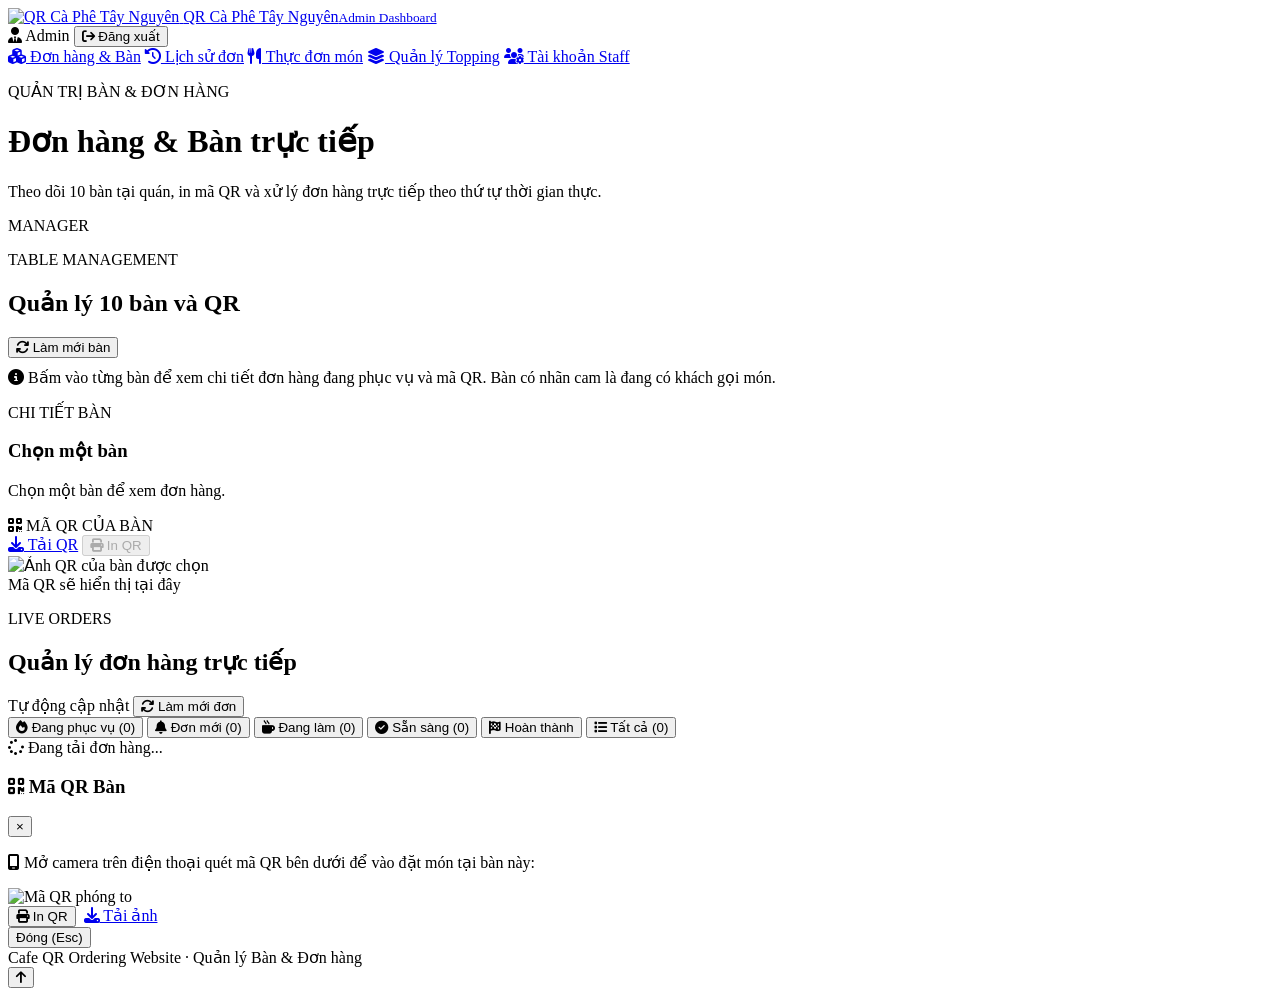
==== src/main/resources/static/admin.html @ e8efc304 "fix lần 4" ====
﻿<!DOCTYPE html>
<html lang="vi">
<head>
  <meta charset="UTF-8"><meta name="viewport" content="width=device-width, initial-scale=1">
  <title>Đơn hàng & Bàn · Admin Dashboard</title>
  <link rel="preconnect" href="https://fonts.googleapis.com">
  <link rel="preconnect" href="https://fonts.gstatic.com" crossorigin>
  <link href="https://fonts.googleapis.com/css2?family=Fraunces:ital,opsz,wght@0,9..144,500;0,9..144,600;0,9..144,700;1,9..144,500;1,9..144,600&family=Plus+Jakarta+Sans:wght@300;400;500;600;700&display=swap" rel="stylesheet">
  <link rel="stylesheet" href="https://cdnjs.cloudflare.com/ajax/libs/font-awesome/6.5.1/css/all.min.css">
  <link rel="stylesheet" href="/css/style.css?v=20261116_v9">
  <script src="/js/common.js?v=20261116_v9" defer></script>
  <script src="/js/admin.js?v=20261116_v9" defer></script>
  <!-- FAVICON & APP ICONS (HIỂN THỊ LOGO TRÊN ĐƯỜNG LINK & TAB TRÌNH DUYỆT) -->
  <link rel="shortcut icon" href="/favicon.ico?v=20261116_v9">
  <link rel="icon" type="image/x-icon" href="/favicon.ico?v=20261116_v9">
  <link rel="icon" type="image/png" sizes="32x32" href="/favicon-32x32.png?v=20261116_v9">
  <link rel="icon" type="image/png" sizes="16x16" href="/favicon-16x16.png?v=20261116_v9">
  <link rel="apple-touch-icon" sizes="180x180" href="/apple-touch-icon.png?v=20261116_v9">
  <meta property="og:image" content="/images/logo-banner.png?v=20261116_v9">
  <meta property="og:title" content="QR Cà Phê Tây Nguyên">
</head>
<body>
<header class="site-header">
  <a class="brand" href="/admin.html">
    <span class="brand-mark">
      <img src="/images/logo.png?v=20261116_v9" alt="QR Cà Phê Tây Nguyên" class="brand-logo-img">
    </span>
    <span>QR Cà Phê Tây Nguyên<small>Admin Dashboard</small></span>
  </a>
  <div class="header-actions">
    <span class="user-pill"><i class="fa-solid fa-user-tie"></i> <span id="adminName">Admin</span></span>
    <button class="btn btn-outline-light" id="logoutBtn"><i class="fa-solid fa-arrow-right-from-bracket"></i> Đăng xuất</button>
  </div>
</header>

<!-- THANH MENU ĐIỀU HƯỚNG CHÍNH -->
<nav class="admin-navbar">
  <div class="admin-nav-menu">
    <a href="/admin.html" class="nav-link active"><i class="fa-solid fa-cubes"></i> Đơn hàng & Bàn</a>
    <a href="/history.html" class="nav-link"><i class="fa-solid fa-clock-rotate-left"></i> Lịch sử đơn</a>
    <a href="/menu-manage.html" class="nav-link"><i class="fa-solid fa-utensils"></i> Thực đơn món</a>
    <a href="/toppings.html" class="nav-link"><i class="fa-solid fa-layer-group"></i> Quản lý Topping</a>
    <a href="/staff-manage.html" class="nav-link"><i class="fa-solid fa-users-gear"></i> Tài khoản Staff</a>
  </div>
</nav>

<main class="page-shell wide-shell">
  <div class="page-title">
    <div>
      <p class="eyebrow">QUẢN TRỊ BÀN & ĐƠN HÀNG</p>
      <h1>Đơn hàng & Bàn trực tiếp</h1>
      <p class="muted">Theo dõi 10 bàn tại quán, in mã QR và xử lý đơn hàng trực tiếp theo thứ tự thời gian thực.</p>
    </div>
    <span class="role-badge">MANAGER</span>
  </div>

  <!-- QUẢN LÝ 10 BÀN & QR -->
  <section class="admin-section">
    <div class="section-heading">
      <div><p class="eyebrow">TABLE MANAGEMENT</p><h2>Quản lý 10 bàn và QR</h2></div>
      <button id="refreshTables" class="btn btn-secondary"><i class="fa-solid fa-arrows-rotate"></i> Làm mới bàn</button>
    </div>
    <div class="qr-layout">
      <div>
        <div id="tableGrid" class="table-grid"></div>
        <p class="small-note" style="margin-top: 10px;">
          <i class="fa-solid fa-circle-info"></i> Bấm vào từng bàn để xem chi tiết đơn hàng đang phục vụ và mã QR. Bàn có nhãn cam là đang có khách gọi món.
        </p>
      </div>
      <div class="table-detail-card" id="tableDetailCard">
        <div class="table-detail-head">
          <div>
            <span class="eyebrow" style="margin:0;">CHI TIẾT BÀN</span>
            <h3 id="qrTableTitle">Chọn một bàn</h3>
          </div>
          <span id="tableOrderBadge" class="status-badge hidden"></span>
        </div>

        <!-- Khung hiển thị món khách đặt tại bàn -->
        <div id="tableOrderContent" class="table-order-box">
          <p class="muted">Chọn một bàn để xem đơn hàng.</p>
        </div>

        <!-- Khung QR Code thu gọn gàng bên dưới -->
        <div class="table-qr-subpanel">
          <div class="qr-subpanel-toggle">
            <span class="eyebrow" style="margin: 0;"><i class="fa-solid fa-qrcode"></i> MÃ QR CỦA BÀN</span>
            <div class="button-row-compact">
              <a id="downloadQr" class="btn btn-small btn-primary disabled-link" href="#"><i class="fa-solid fa-download"></i> Tải QR</a>
              <button id="printQr" class="btn btn-small btn-secondary" disabled><i class="fa-solid fa-print"></i> In QR</button>
            </div>
          </div>
          <div class="qr-image-wrap-compact clickable-qr" id="qrPreviewWrap" title="Bấm vào để xem mã QR phóng to">
            <img id="qrPreview" alt="Ảnh QR của bàn được chọn" class="qr-image hidden">
            <div id="qrPlaceholder" class="qr-placeholder">Mã QR sẽ hiển thị tại đây</div>
          </div>
        </div>
      </div>
    </div>
  </section>

  <!-- QUẢN LÝ TẤT CẢ ĐƠN HÀNG (LIVE ORDERS) VỚI THỨ TỰ #1, #2 -->
  <section class="admin-section" id="adminOrdersSection">
    <div class="section-heading">
      <div><p class="eyebrow">LIVE ORDERS</p><h2>Quản lý đơn hàng trực tiếp</h2></div>
      <div class="orders-head-actions">
        <span class="live-indicator"><span class="live-dot"></span> Tự động cập nhật</span>
        <button id="refreshOrdersAdmin" class="btn btn-primary btn-small"><i class="fa-solid fa-arrows-rotate"></i> Làm mới đơn</button>
      </div>
    </div>

    <!-- Bộ lọc trạng thái đơn -->
    <div class="orders-filter-bar">
      <button class="filter-pill active" data-filter="ACTIVE"><i class="fa-solid fa-fire"></i> Đang phục vụ (<span id="countActive">0</span>)</button>
      <button class="filter-pill" data-filter="NEW"><i class="fa-solid fa-bell"></i> Đơn mới (<span id="countNew">0</span>)</button>
      <button class="filter-pill" data-filter="PREPARING"><i class="fa-solid fa-mug-hot"></i> Đang làm (<span id="countPreparing">0</span>)</button>
      <button class="filter-pill" data-filter="READY"><i class="fa-solid fa-circle-check"></i> Sẵn sàng (<span id="countReady">0</span>)</button>
      <button class="filter-pill" data-filter="COMPLETED"><i class="fa-solid fa-flag-checkered"></i> Hoàn thành</button>
      <button class="filter-pill" data-filter="ALL"><i class="fa-solid fa-list"></i> Tất cả (<span id="countAll">0</span>)</button>
    </div>

    <!-- Grid danh sách đơn -->
    <div id="adminOrdersList" class="orders-grid">
      <div class="loading-card"><i class="fa-solid fa-spinner fa-spin"></i> Đang tải đơn hàng...</div>
    </div>
  </section>
</main>

<!-- MODAL PHÓNG TO MÃ QR CỦA BÀN ĐỂ QUÉT -->
<div id="qrModal" class="modal-overlay" aria-hidden="true">
  <div class="qr-modal-dialog" role="dialog" aria-modal="true" aria-labelledby="modalQrTitle">
    <div class="qr-modal-header">
      <h3 id="modalQrTitle"><i class="fa-solid fa-qrcode"></i> Mã QR Bàn</h3>
      <button type="button" class="modal-close-btn" id="modalCloseX" title="Đóng">&times;</button>
    </div>
    <div class="qr-modal-body">
      <p class="qr-modal-instruction">
        <i class="fa-solid fa-mobile-screen"></i> Mở camera trên điện thoại quét mã QR bên dưới để vào đặt món tại bàn này:
      </p>
      <div class="large-qr-wrapper">
        <img id="modalQrImage" src="" alt="Mã QR phóng to" class="large-qr-code">
      </div>
    </div>
    <div class="qr-modal-footer">
      <div style="display: flex; gap: 8px;">
        <button type="button" id="modalPrintBtn" class="btn btn-secondary btn-small"><i class="fa-solid fa-print"></i> In QR</button>
        <a id="modalDownloadLink" class="btn btn-secondary btn-small" href="#" download><i class="fa-solid fa-download"></i> Tải ảnh</a>
      </div>
      <button type="button" id="modalCloseBtn" class="btn btn-primary btn-small">Đóng (Esc)</button>
    </div>
  </div>
</div>

<footer class="site-footer">Cafe QR Ordering Website · Quản lý Bàn & Đơn hàng</footer>

<!-- NÚT CUỘN LÊN ĐẦU TRANG -->
<button type="button" id="backToTopBtn" class="back-to-top-btn" title="Cuộn lên đầu trang" aria-label="Lên đầu trang">
  <i class="fa-solid fa-arrow-up"></i>
</button>
</body>
</html>
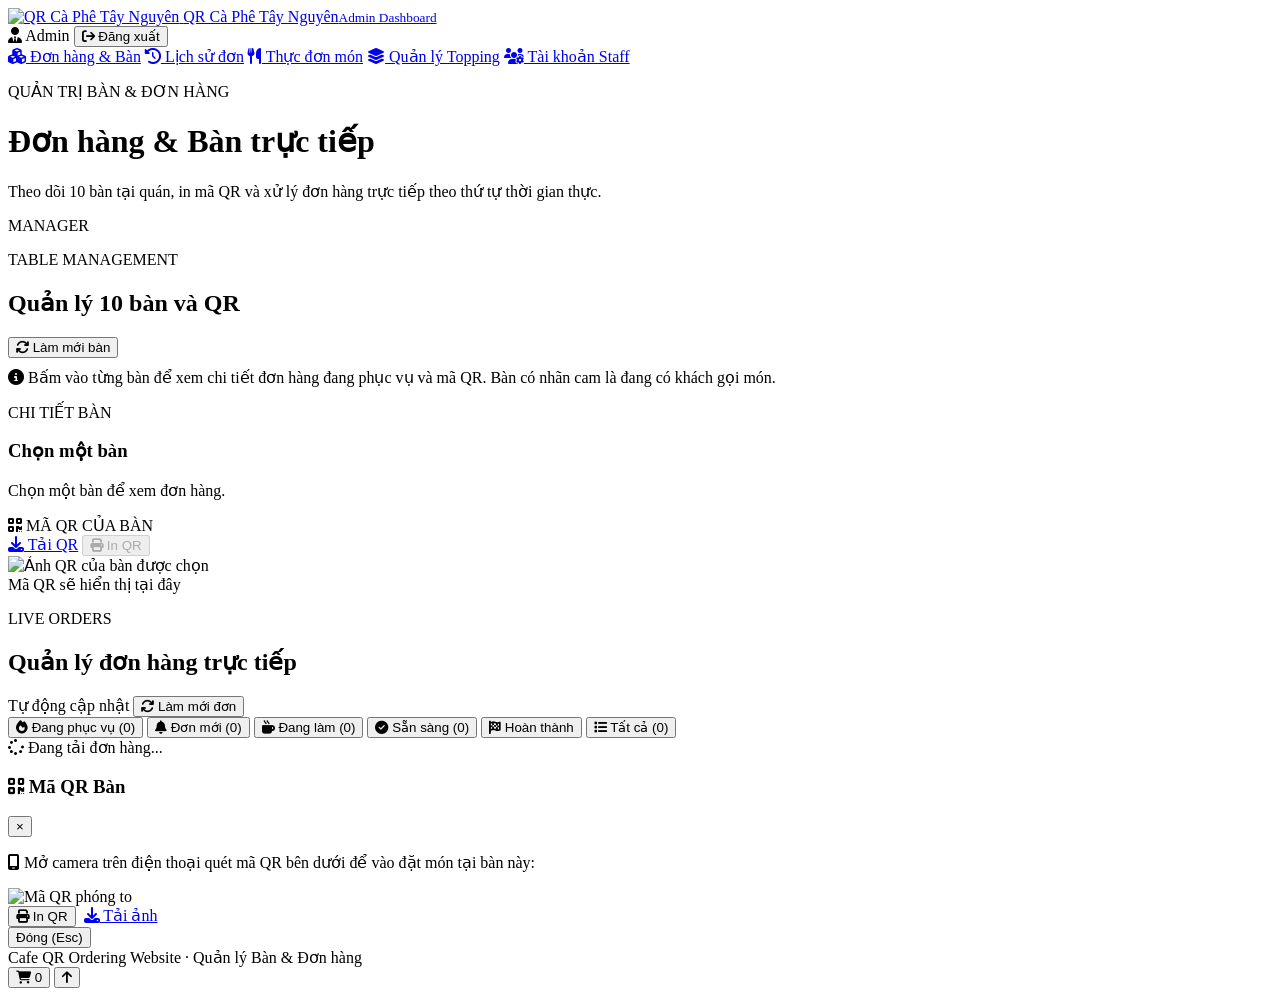
==== commit 508fe5ec: "Tạo nút bấm giỏ hàng cho thiết bị mobile" ====
--- a/src/main/resources/static/admin.html
+++ b/src/main/resources/static/admin.html
@@ -1,4 +1,4 @@
-﻿<!DOCTYPE html>
+<!DOCTYPE html>
 <html lang="vi">
 <head>
   <meta charset="UTF-8"><meta name="viewport" content="width=device-width, initial-scale=1">
@@ -7,23 +7,23 @@
   <link rel="preconnect" href="https://fonts.gstatic.com" crossorigin>
   <link href="https://fonts.googleapis.com/css2?family=Fraunces:ital,opsz,wght@0,9..144,500;0,9..144,600;0,9..144,700;1,9..144,500;1,9..144,600&family=Plus+Jakarta+Sans:wght@300;400;500;600;700&display=swap" rel="stylesheet">
   <link rel="stylesheet" href="https://cdnjs.cloudflare.com/ajax/libs/font-awesome/6.5.1/css/all.min.css">
-  <link rel="stylesheet" href="/css/style.css?v=20261116_v9">
-  <script src="/js/common.js?v=20261116_v9" defer></script>
-  <script src="/js/admin.js?v=20261116_v9" defer></script>
+  <link rel="stylesheet" href="/css/style.css?v=20261117_v15">
+  <script src="/js/common.js?v=20261117_v15" defer></script>
+  <script src="/js/admin.js?v=20261117_v15" defer></script>
   <!-- FAVICON & APP ICONS (HIỂN THỊ LOGO TRÊN ĐƯỜNG LINK & TAB TRÌNH DUYỆT) -->
-  <link rel="shortcut icon" href="/favicon.ico?v=20261116_v9">
-  <link rel="icon" type="image/x-icon" href="/favicon.ico?v=20261116_v9">
-  <link rel="icon" type="image/png" sizes="32x32" href="/favicon-32x32.png?v=20261116_v9">
-  <link rel="icon" type="image/png" sizes="16x16" href="/favicon-16x16.png?v=20261116_v9">
-  <link rel="apple-touch-icon" sizes="180x180" href="/apple-touch-icon.png?v=20261116_v9">
-  <meta property="og:image" content="/images/logo-banner.png?v=20261116_v9">
+  <link rel="shortcut icon" href="/favicon.ico?v=20261117_v15">
+  <link rel="icon" type="image/x-icon" href="/favicon.ico?v=20261117_v15">
+  <link rel="icon" type="image/png" sizes="32x32" href="/favicon-32x32.png?v=20261117_v15">
+  <link rel="icon" type="image/png" sizes="16x16" href="/favicon-16x16.png?v=20261117_v15">
+  <link rel="apple-touch-icon" sizes="180x180" href="/apple-touch-icon.png?v=20261117_v15">
+  <meta property="og:image" content="/images/logo-banner.png?v=20261117_v15">
   <meta property="og:title" content="QR Cà Phê Tây Nguyên">
 </head>
 <body>
 <header class="site-header">
   <a class="brand" href="/admin.html">
     <span class="brand-mark">
-      <img src="/images/logo.png?v=20261116_v9" alt="QR Cà Phê Tây Nguyên" class="brand-logo-img">
+      <img src="/images/logo.png?v=20261117_v15" alt="QR Cà Phê Tây Nguyên" class="brand-logo-img">
     </span>
     <span>QR Cà Phê Tây Nguyên<small>Admin Dashboard</small></span>
   </a>
@@ -153,6 +153,12 @@
 
 <footer class="site-footer">Cafe QR Ordering Website · Quản lý Bàn & Đơn hàng</footer>
 
+<!-- NÚT NỔI GIỎ HÀNG / ĐƠN HÀNG GÓC DƯỚI BÊN PHẢI (MOBILE & DESKTOP) -->
+<button type="button" id="floatingAdminOrdersBtn" class="floating-cart-btn" title="Kéo xuống danh sách đơn hàng" aria-label="Xem đơn hàng">
+  <i class="fa-solid fa-cart-shopping"></i>
+  <span class="floating-cart-badge" id="floatingAdminBadge">0</span>
+</button>
+
 <!-- NÚT CUỘN LÊN ĐẦU TRANG -->
 <button type="button" id="backToTopBtn" class="back-to-top-btn" title="Cuộn lên đầu trang" aria-label="Lên đầu trang">
   <i class="fa-solid fa-arrow-up"></i>
